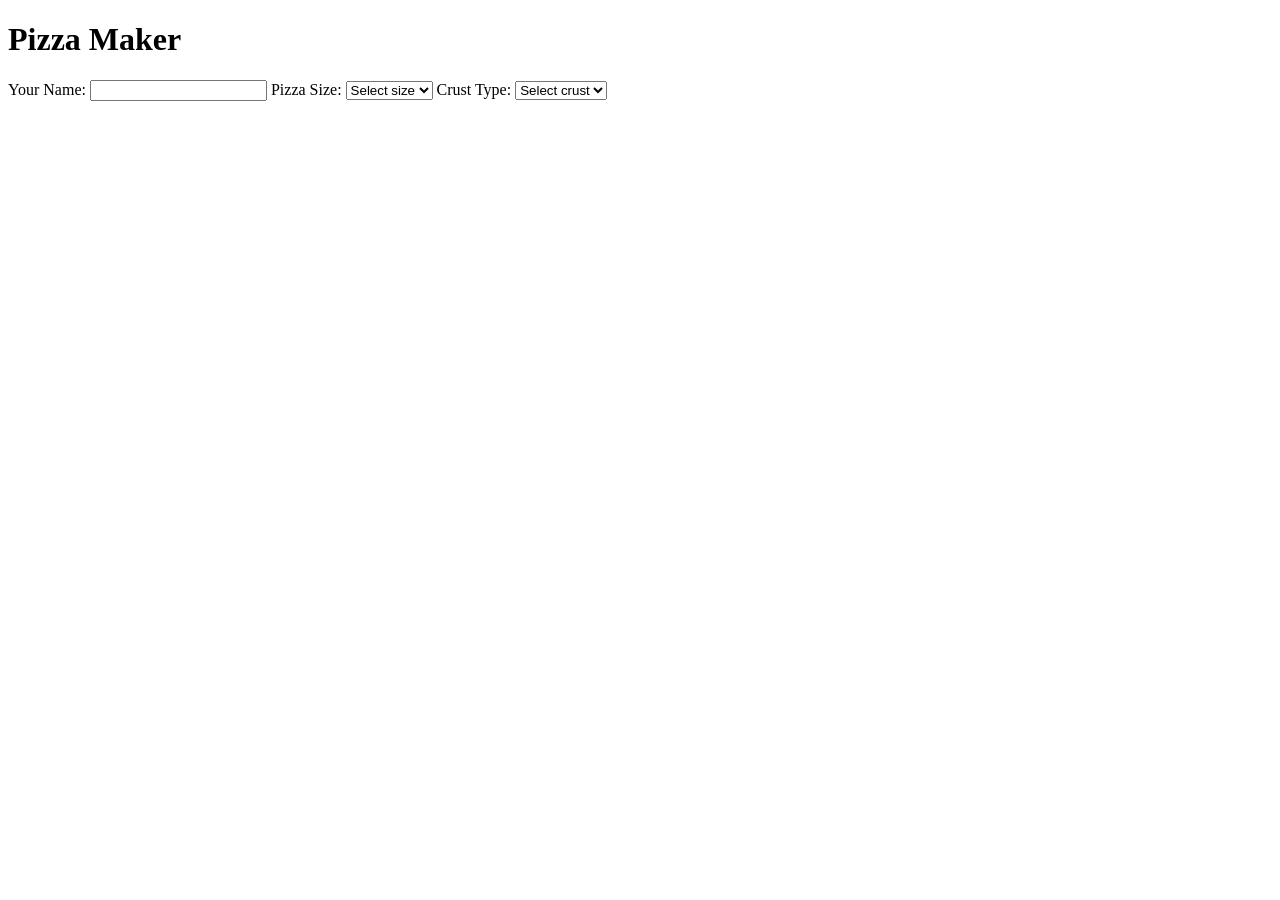
==== Assignment-2/index.html @ 65b160cd "add basic HTML layout and pizza order form" ====
<!DOCTYPE html>
<html lang="en">
<head>
    <meta charset="UTF-8">
    <title>Pizza Maker</title>
    <link rel="stylesheet" href="css/style.css">
    <script src="js/script.js" defer></script>
</head>
<body>

    <h1>Pizza Maker</h1>

    <!-- Student info gets added with JS -->
    <p id="studentInfo"></p>

    <form id="pizzaForm">

        <label>
            Your Name:
            <input type="text" id="customerName">
        </label>

        <label>
            Pizza Size:
            <select id="pizzaSize">
                <option value="">Select size</option>
                <option value="Small">Small</option>
                <option value="Medium">Medium</option>
                <option value="Large">Large</option>
            </select>
        </label>

        <label>
            Crust Type:
            <select id="crustType">
                <option value="">Select crust</option>
                <option value="Thin">
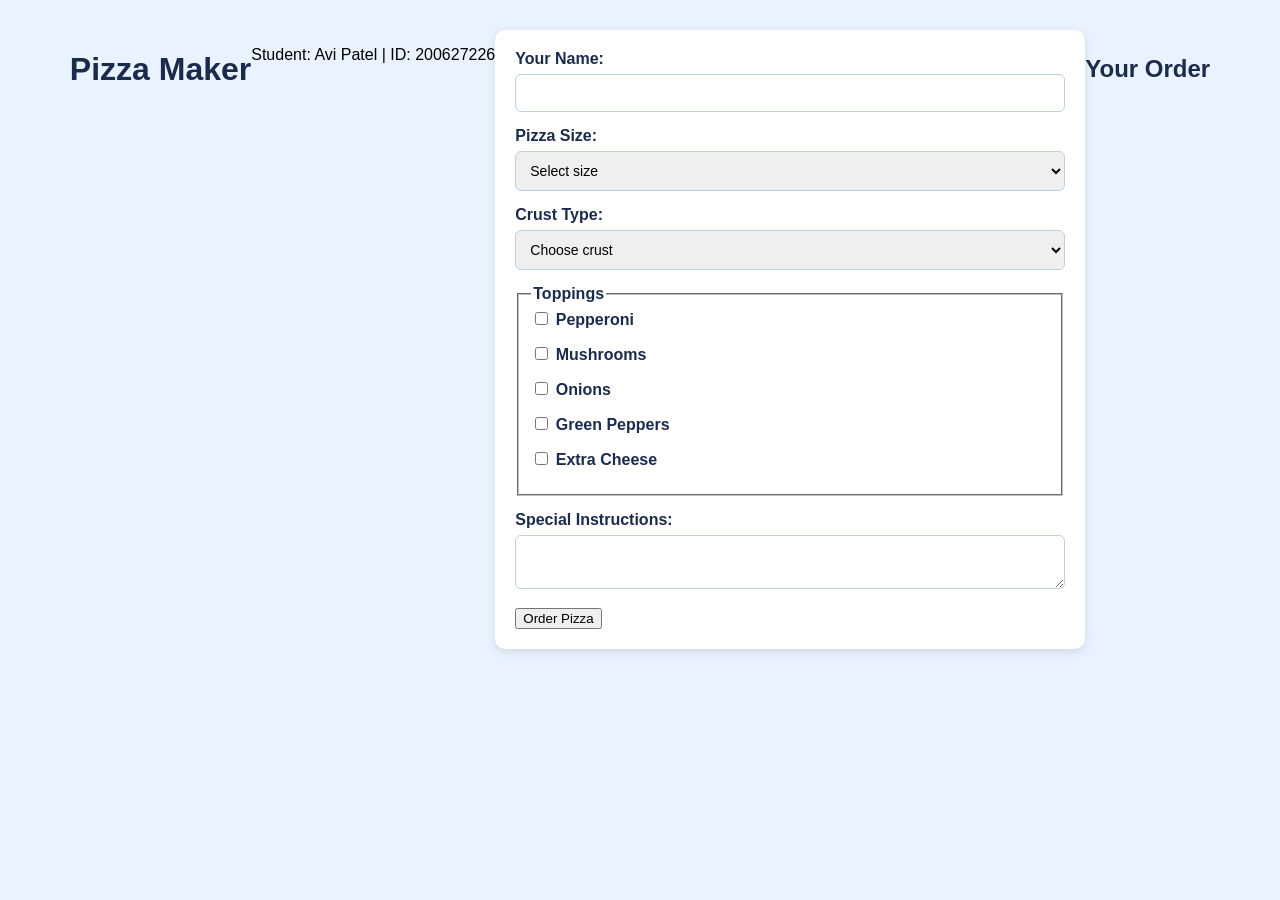
==== commit 9aa08e94: "Added css styling to make layout more better" ====
--- a/Assignment-2/index.html
+++ b/Assignment-2/index.html
@@ -30,8 +30,33 @@
             </select>
         </label>
 
+        <label> 
+    Crust Type:
+    <select id="crustType">
+        <option value="">Choose crust</option>
+        <option value="Thin">Thin</option>
+        <option value="Regular">Regular</option>
+        <option value="Stuffed">Stuffed</option>
+        <option value="Cheese Burst">Cheese Burst</option>
+        <option value="Whole Wheat">Whole Wheat</option>
+    </select>
+</label>
+<fieldset>
+            <legend>Toppings</legend>
+            <label><input type="checkbox" value="Pepperoni" class="topping"> Pepperoni</label>
+            <label><input type="checkbox" value="Mushrooms" class="topping"> Mushrooms</label>
+            <label><input type="checkbox" value="Onions" class="topping"> Onions</label>
+            <label><input type="checkbox" value="Green Peppers" class="topping"> Green Peppers</label>
+            <label><input type="checkbox" value="Extra Cheese" class="topping"> Extra Cheese</label>
+        </fieldset>
+
         <label>
-            Crust Type:
-            <select id="crustType">
-                <option value="">Select crust</option>
-                <option value="Thin">+            Special Instructions:
+            <textarea id="specialInstructions"></textarea>
+        </label>
+
+        <button type="submit">Order Pizza</button>
+    </form>
+
+    <h2>Your Order</h2>
+    <p id="orderOutput"></p>
--- a/Assignment-2/css/style.css
+++ b/Assignment-2/css/style.css
@@ -0,0 +1,54 @@
+/* Page layout */
+body {
+    font-family: Arial, sans-serif;
+    background: #e8f3ff; /* soft blue */
+    margin: 0;
+    padding: 30px;
+    display: flex;
+    justify-content: center;
+}
+
+/* Main container */
+form {
+    background: #ffffff;
+    padding: 20px;
+    border-radius: 10px;
+    width: 100%;
+    max-width: 550px;
+    box-shadow: 0px 3px 10px rgba(0,0,0,0.1);
+}
+
+/* Headings */
+h1 {
+    text-align: center;
+    color: #1a2b4c; /* navy */
+    margin-bottom: 20px;
+}
+
+h2 {
+    color: #1a2b4c;
+    margin-top: 25px;
+}
+
+/* Labels and inputs */
+label, fieldset {
+    display: block;
+    margin-bottom: 15px;
+    color: #1a2b4c;
+    font-weight: bold;
+}
+
+input[type="text"],
+select,
+textarea {
+    width: 100%;
+    padding: 10px;
+    margin-top: 6px;
+    border: 1px solid #bcd0e6;
+    border-radius: 6px;
+    box-sizing: border-box;
+    font-size: 14px;
+}
+
+/* Toppings layout */
+fieldset
